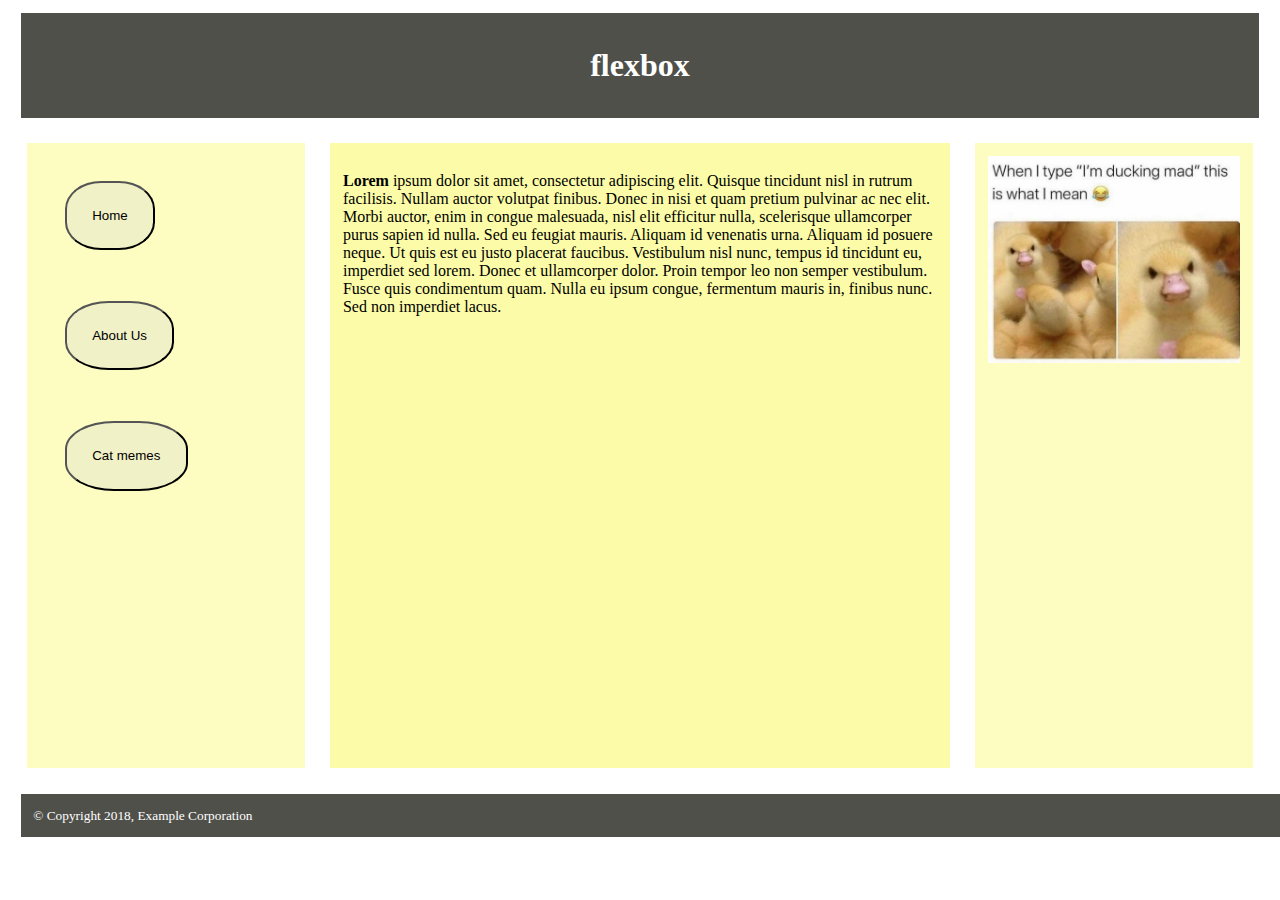
==== flexbox.html @ f37eb2f6 "first commit" ====
<!DOCTYPE html>
<html lang="en">
  <head>

    <meta charset="UTF-8" />
    <meta name="viewport" content="width=device-width, initial-scale=1.0" />
    <title>CSS Layout - Holy Grail</title>
    <link rel="stylesheet" href="flexbox.css">
    <style>
    
    
    </style>

  </head>

  <body>

    <header class=head>
      <h1>flexbox</h1>
    </header>


<div class="wrapper">


    <div class="navigation">
      <nav>
      <a href="https://www.reddit.com/r/Catmemes/"><button type="button" class= "button">Home</button>
      <a href="https://www.reddit.com/r/Catmemes/"><button type="button" class= "button">About Us</button></a>
      <a href="https://www.reddit.com/r/Catmemes/"><button type="button" class= "button">Cat memes</button></a>
      </nav>
    </div>


    <main class="maintext"> 
        <p> <strong>Lorem</strong> ipsum dolor sit amet, consectetur adipiscing elit. Quisque tincidunt nisl in rutrum facilisis. Nullam auctor volutpat finibus. Donec in nisi et quam pretium pulvinar ac nec elit. Morbi auctor, enim in congue malesuada, nisl elit efficitur nulla, scelerisque ullamcorper purus sapien id nulla. Sed eu feugiat mauris. Aliquam id venenatis urna. Aliquam id posuere neque. Ut quis est eu justo placerat faucibus. Vestibulum nisl nunc, tempus id tincidunt eu, imperdiet sed lorem. Donec et ullamcorper dolor. Proin tempor leo non semper vestibulum. Fusce quis condimentum quam. Nulla eu ipsum congue, fermentum mauris in, finibus nunc. Sed non imperdiet lacus.</p>
    </main class="maintext">
  

    <aside class="commercial">
     <img src="duck.jpg" > 
    </aside>


</div>  


        <footer class="copyright"> <small>&copy; Copyright 2018, Example Corporation</small> </footer> 


  </body>
</html>
---- flexbox.css ----
.wrapper{
    background:white;
    display: block;
    display:flex;
    flex-direction: row;
    flex-wrap: nowrap;
    justify-content: center;
}
.head{
    display: block;
    background: rgb(80, 80, 74);
    width:96%;
    padding:1%;
    margin:1%;
    height:auto;
    color: white;
    text-align: center;
}

.button{
    width:auto;
    height:auto;
    padding:10%;
    margin:10%;
    background-color: rgba(240, 240, 199, 0.952);
    border-radius: 40%;
}

.navigation{
    background: rgb(253, 253, 194);
    width:20%;
    height:600px;
    padding:1%;
    margin:1%;
}
.maintext{
    background:rgb(252, 252, 168);
    width:47%;
    height:600px;
    padding:1%;
    margin:1%;
}
.commercial{
    background: rgb(253, 253, 194);
    width:20%;
    height:600px;
    padding:1%;
    margin:1%;
}

img{
    width: 100%;
    height: auto;}
    
.copyright{
    display: block;
    background: rgb(80, 80, 74);
    width:100%;
    padding:1%;
    margin:1%;
    height:auto;
    color: white;
}
@media all and (max-width: 900px) {
    .navigation{
        float:none;
        width:100%;
        height:200px;
    }
    .maintext{
        float:none;
        width:100%;
        height:10%;
    }
    .commercial{
        background: rgb(253, 253, 194);
        float:none;
        width:100%;
        height:auto; 
    }
    .head{
        width:100%
    }
    .button{
        float:none;
        width:auto;
        height:auto;
        margin:1px;
        padding:10px;
    }
}
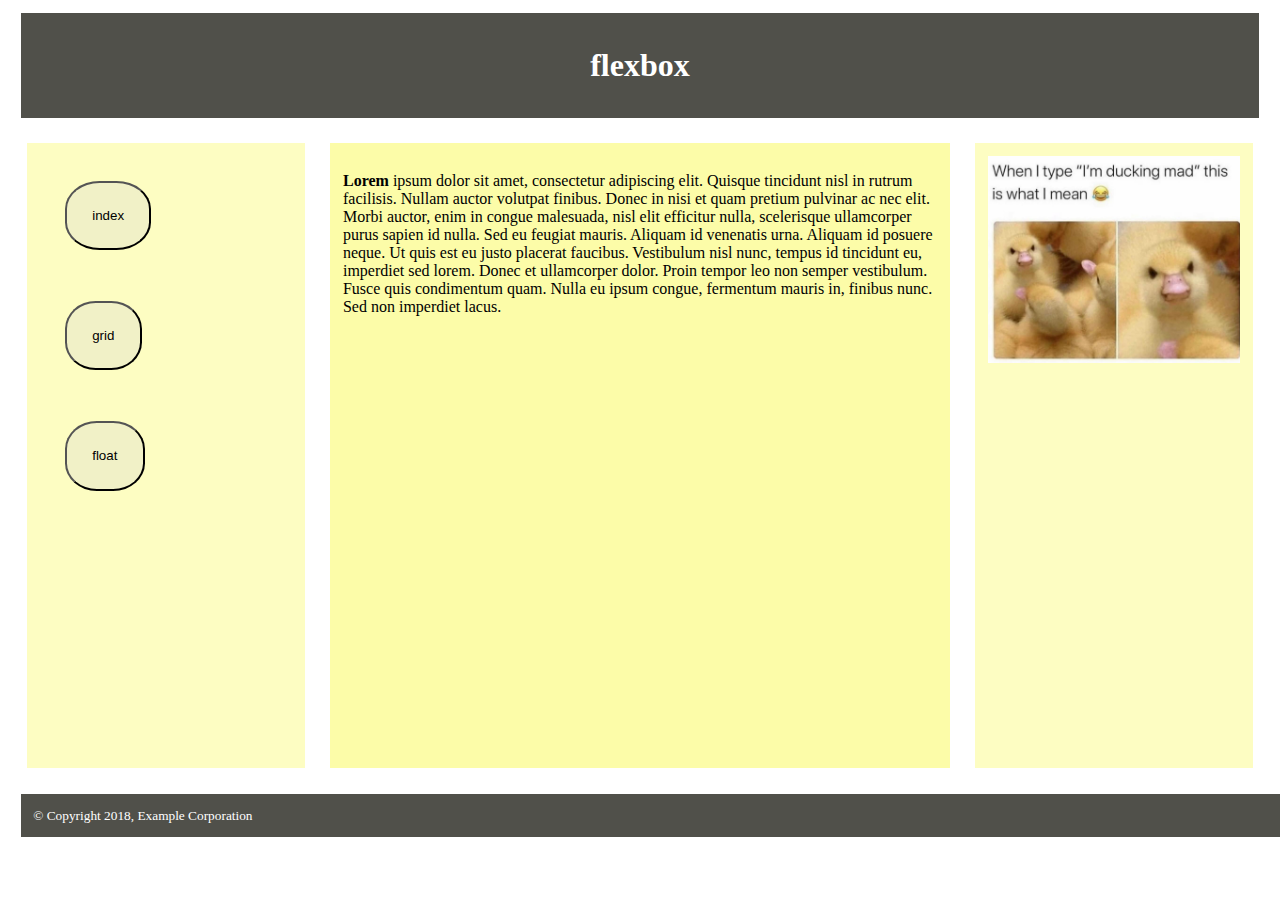
==== commit 0419ffea: "final" ====
--- a/flexbox.html
+++ b/flexbox.html
@@ -7,8 +7,6 @@
     <title>CSS Layout - Holy Grail</title>
     <link rel="stylesheet" href="flexbox.css">
     <style>
-    
-    
     </style>
 
   </head>
@@ -25,9 +23,11 @@
 
     <div class="navigation">
       <nav>
-      <a href="https://www.reddit.com/r/Catmemes/"><button type="button" class= "button">Home</button>
-      <a href="https://www.reddit.com/r/Catmemes/"><button type="button" class= "button">About Us</button></a>
-      <a href="https://www.reddit.com/r/Catmemes/"><button type="button" class= "button">Cat memes</button></a>
+        <button type="button" class= "button" onclick="window.location.href='index.html';">index</button>
+        <br>
+      <button type="button" class= "button" onclick="window.location.href='grid.html';">grid</button>
+      <br>
+      <button type="button" class= "button" onclick="window.location.href='floats.html';">float</button>
       </nav>
     </div>
 
--- a/flexbox.css
+++ b/flexbox.css
@@ -52,7 +52,7 @@
 img{
     width: 100%;
     height: auto;}
-    
+
 .copyright{
     display: block;
     background: rgb(80, 80, 74);
@@ -63,30 +63,34 @@
     color: white;
 }
 @media all and (max-width: 900px) {
+
+    .wrapper{
+        background:white;
+        display: flex;
+        flex-direction: column;
+        flex-wrap: nowrap;
+    }
     .navigation{
-        float:none;
+        background: rgb(253, 253, 194);
         width:100%;
-        height:200px;
+        height:auto;
     }
     .maintext{
-        float:none;
+        background:rgb(252, 252, 168);
         width:100%;
-        height:10%;
+        height:auto;
+
     }
     .commercial{
         background: rgb(253, 253, 194);
-        float:none;
         width:100%;
-        height:auto; 
-    }
-    .head{
-        width:100%
+        height:auto;
     }
     .button{
-        float:none;
         width:auto;
         height:auto;
-        margin:1px;
-        padding:10px;
-    }
+        padding:5px;
+        margin: 5px;
+        background-color: rgba(240, 240, 199, 0.952);
+        border-radius: 40%;
 }